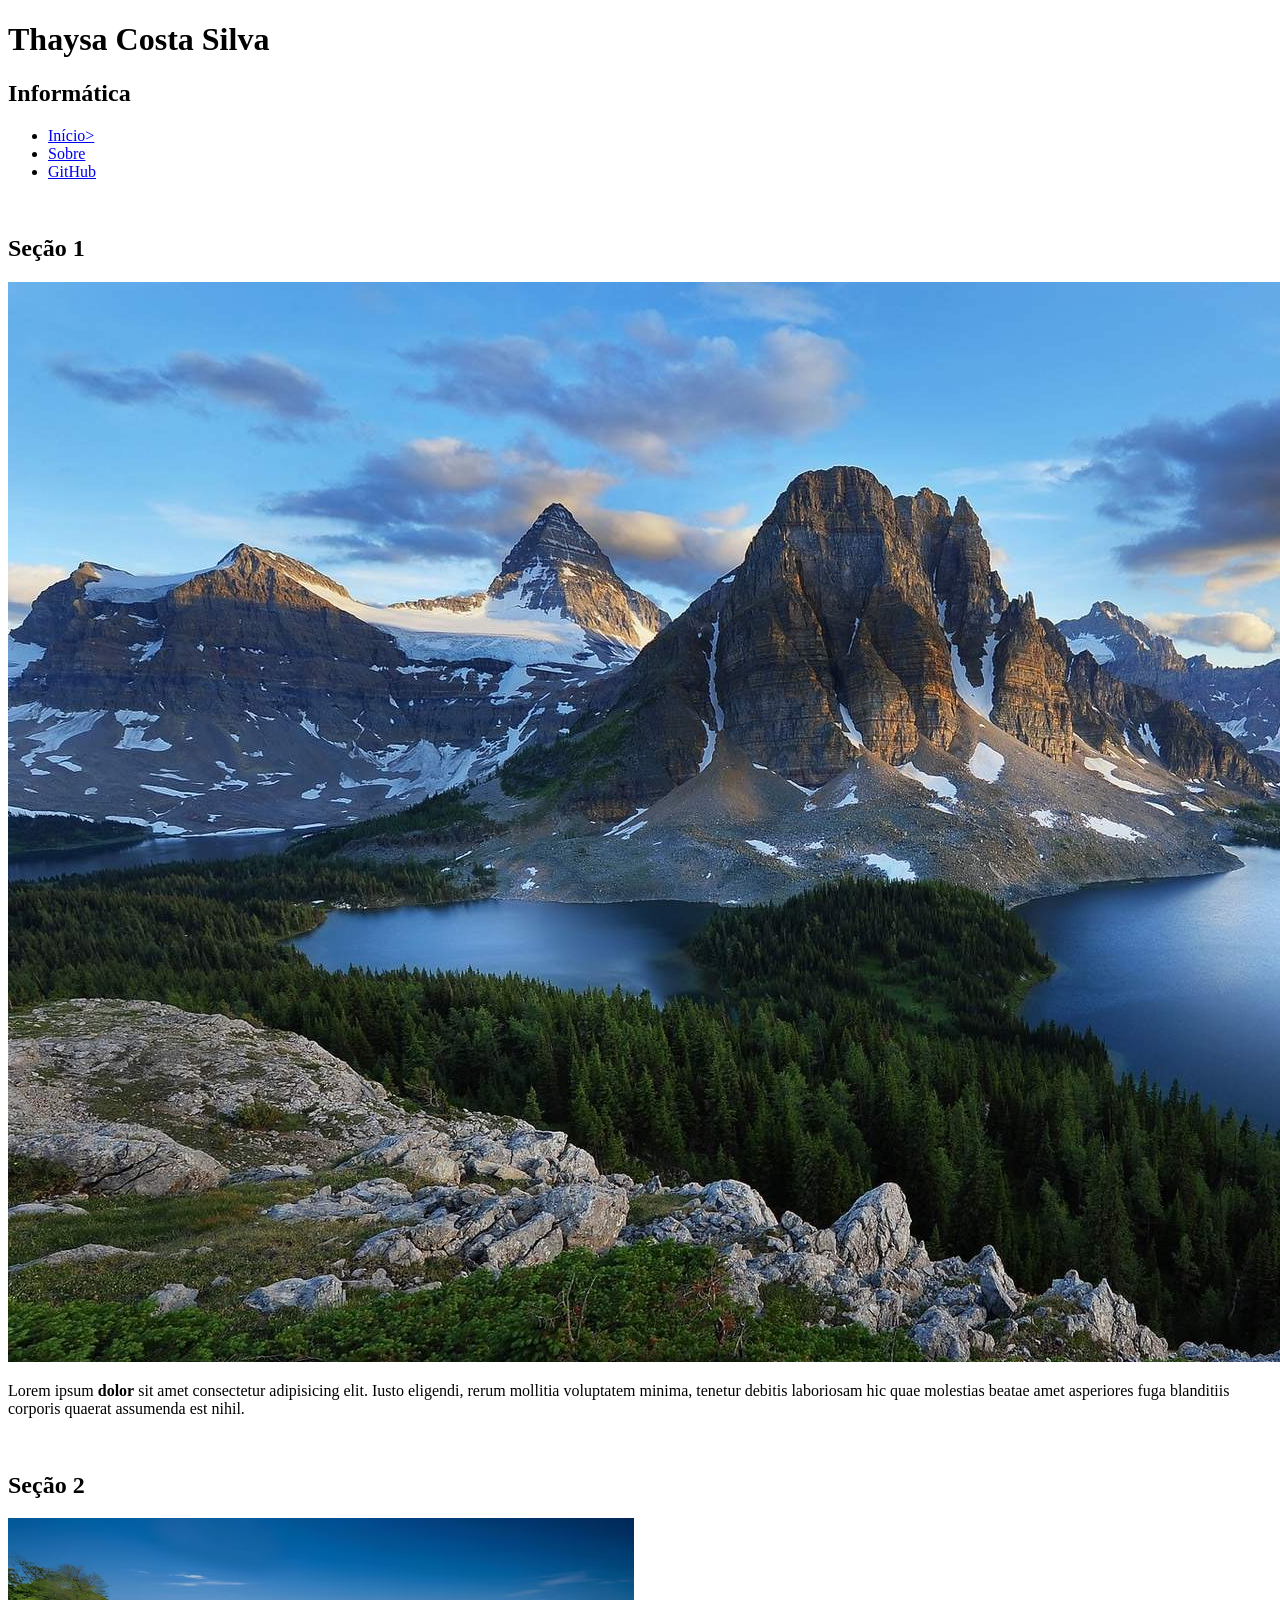
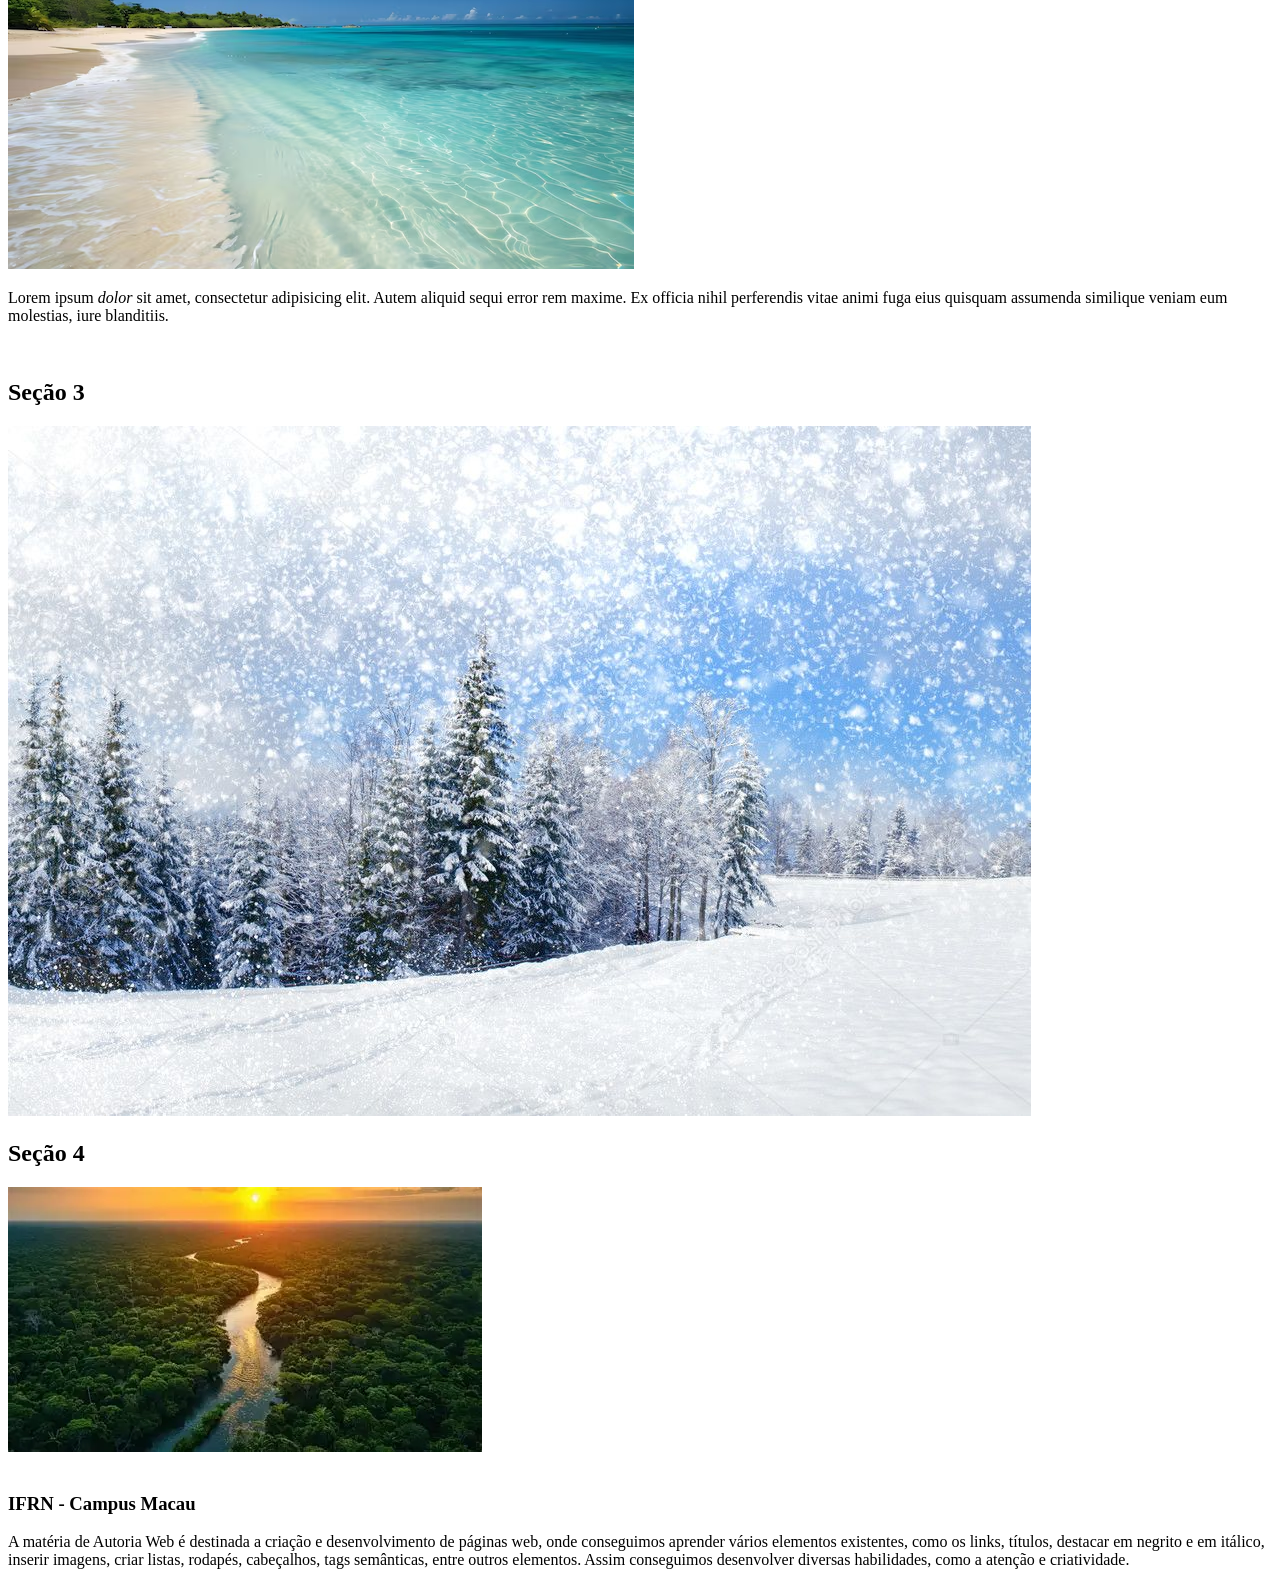
==== desafio1.html @ 4d70b08d "Desafio 1" ====
<!DOCTYPE html>
<html lang="pt-br">
<head>
    <meta charset="UTF-8">
    <meta name="viewport" content="width=device-width, initial-scale=1.0">
    <title>Document</title>
</head>
<body>
    <h1>Thaysa Costa Silva</h1>
    <h2>Informática</h2>


    <nav>
        <ul>
            <li>
                <a href="#">Início></a>
            </li>
            <li>
                <a href="sobre.html">Sobre</a>
            </li>
            <li>
                <a href="http://github.com/Thaysa-cs30/Autoria-Web-2026" target="_blank"
                >GitHub</a></li>
        </ul>
      </nav>
    <header>

    <br />

    <main>

    <section>
      <h2>Seção 1</h2>
        <div>
            <img src="assets/imgs/foto.jpeg" alt="Paisagem da natureza: montanhas e lagos">
        </div>

         <article>
    <p>Lorem ipsum <strong>dolor</strong> sit amet consectetur adipisicing elit. Iusto eligendi, rerum mollitia voluptatem minima, tenetur debitis laboriosam hic quae molestias beatae amet asperiores fuga blanditiis corporis quaerat assumenda est nihil.
    </p>
      </article>
   </section>

   <br />

   <section>
    <h2>Seção 2</h2>
    <img 
    src="assets/imgs/foto2.jpeg" 
    alt="Paisagem da natureza: praia paradisíaca"
    />
    <p>Lorem ipsum <em>dolor</em> sit amet, consectetur adipisicing elit. Autem aliquid sequi error rem maxime. Ex officia nihil perferendis vitae animi fuga eius quisquam assumenda similique veniam eum molestias, iure blanditiis.
    </p>
   </section>

   <br />

   <section>
    <h2>Seção 3</h2>
    <img 
    src="assets/imgs/foto3.jpeg" 
    alt="Paisagem da natureza: floresta no inverno">
   </section>
   
   <section>
    <h2>Seção 4</h2>
    <img 
    src="assets/imgs/foto4.jpeg" 
    alt="Paisagem da natureza: a beleza da floresta amazônica">
   </section>
    <br/> 
    </main>

    <footer>
        <h3>IFRN - Campus Macau</h3>
        <p>A matéria de Autoria Web é destinada a criação e desenvolvimento de páginas web,
           onde conseguimos aprender vários elementos existentes, como os links, títulos,
           destacar em negrito e em itálico, inserir imagens, criar listas, rodapés, cabeçalhos,
           tags semânticas, entre outros elementos. Assim conseguimos desenvolver diversas habilidades,
           como a atenção e criatividade.
        </p>
    </footer>
   
</body>
</html>
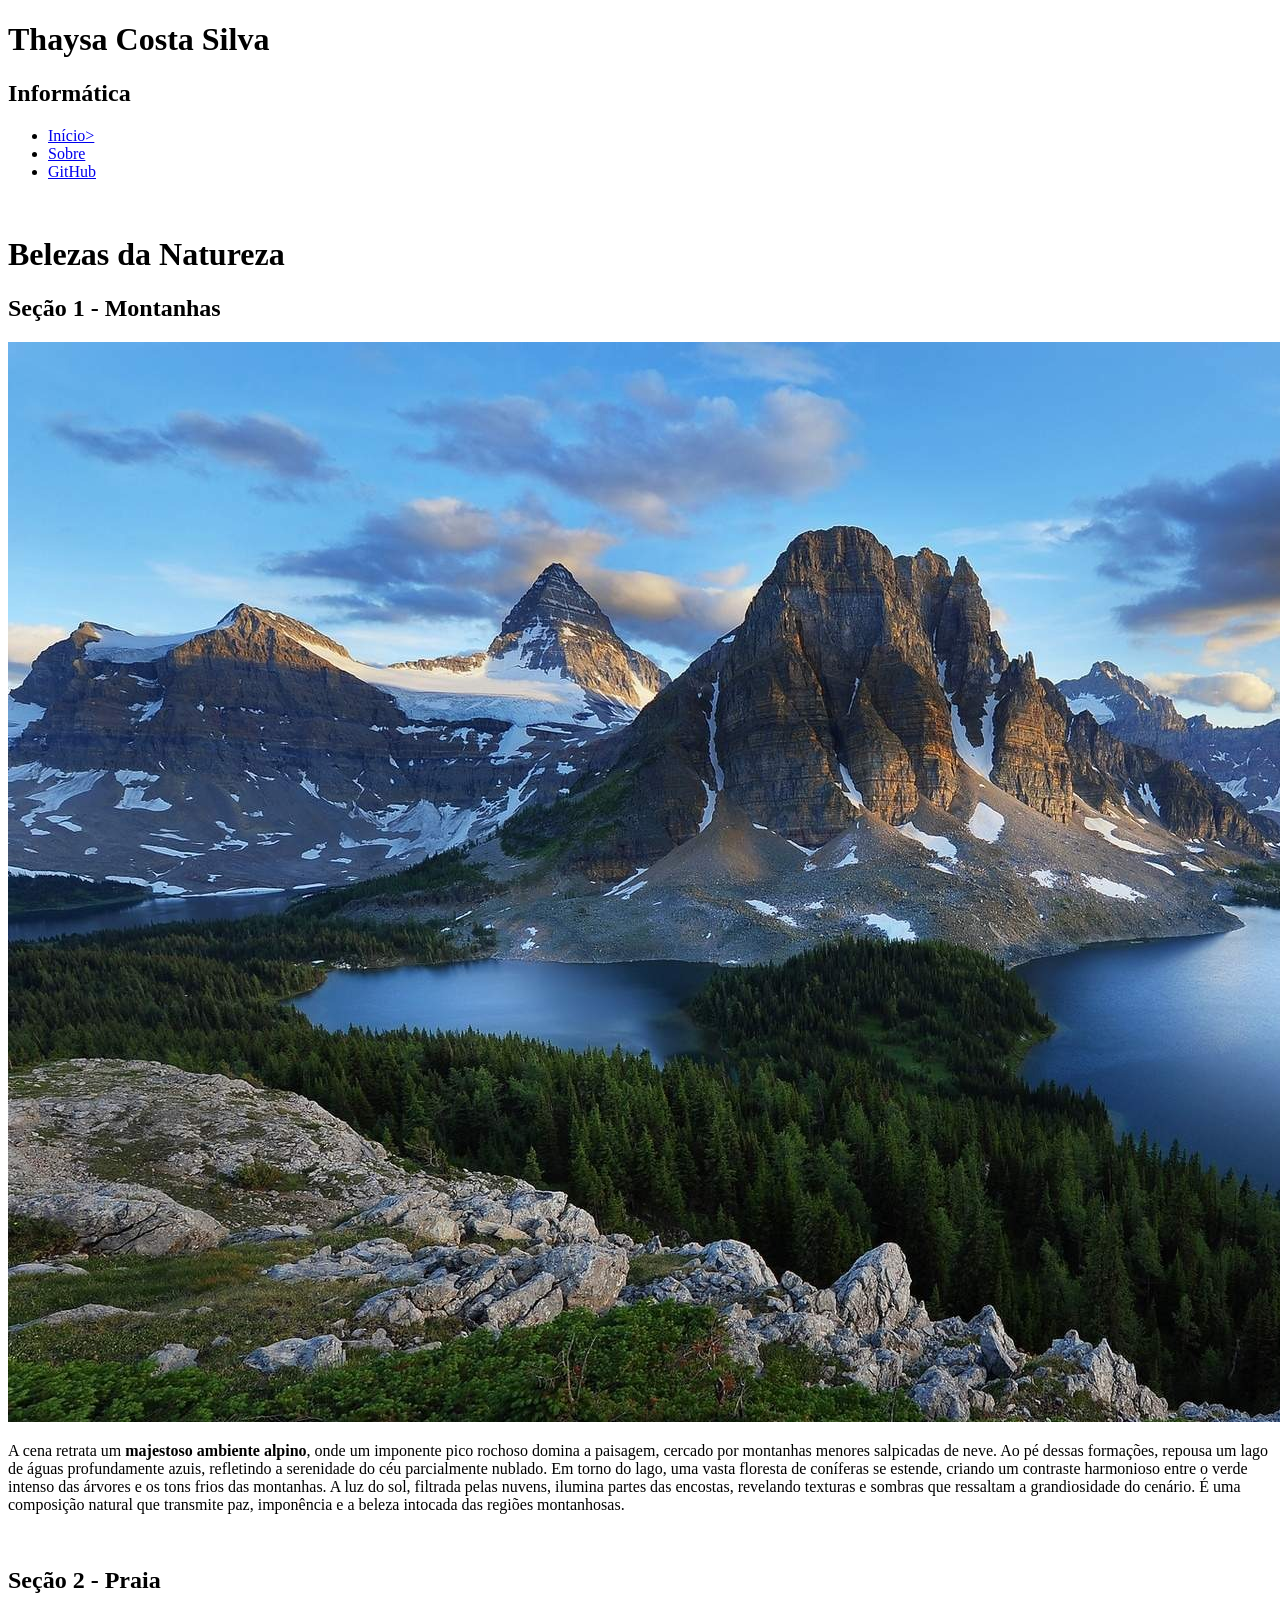
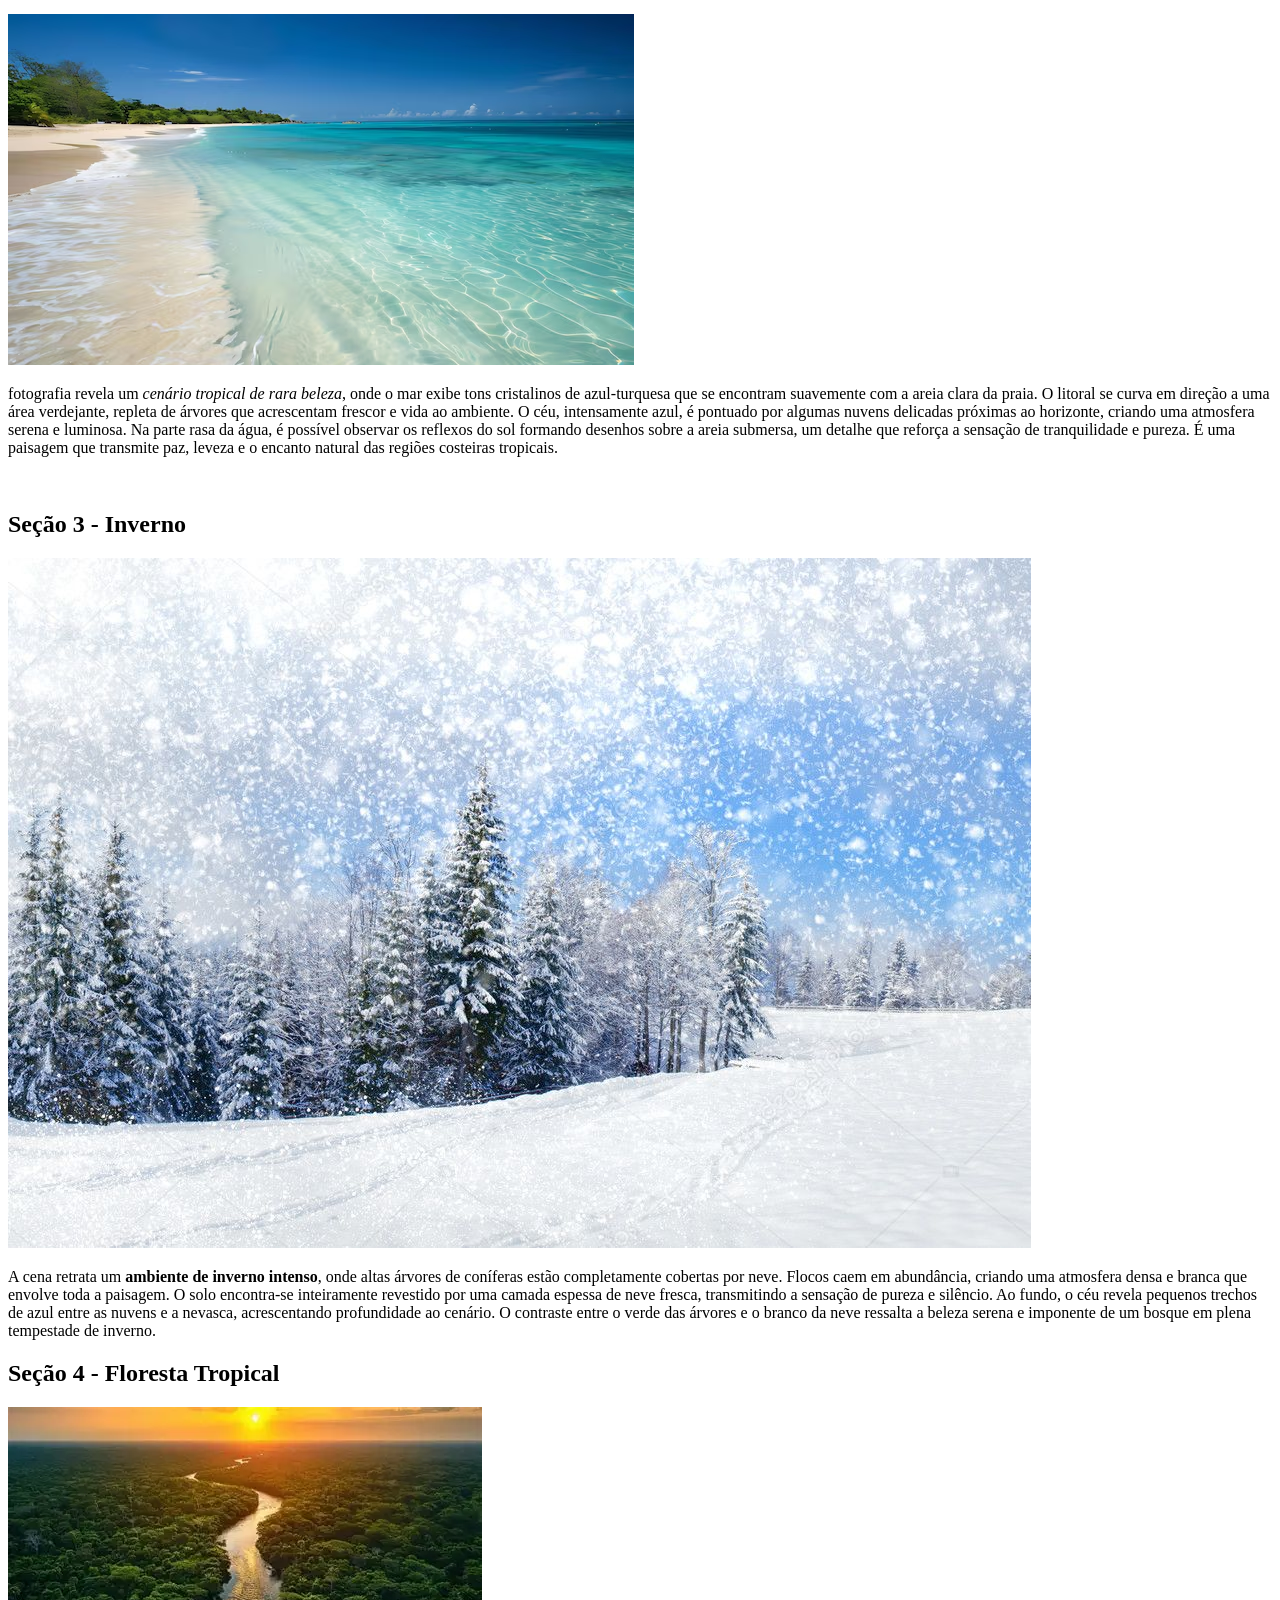
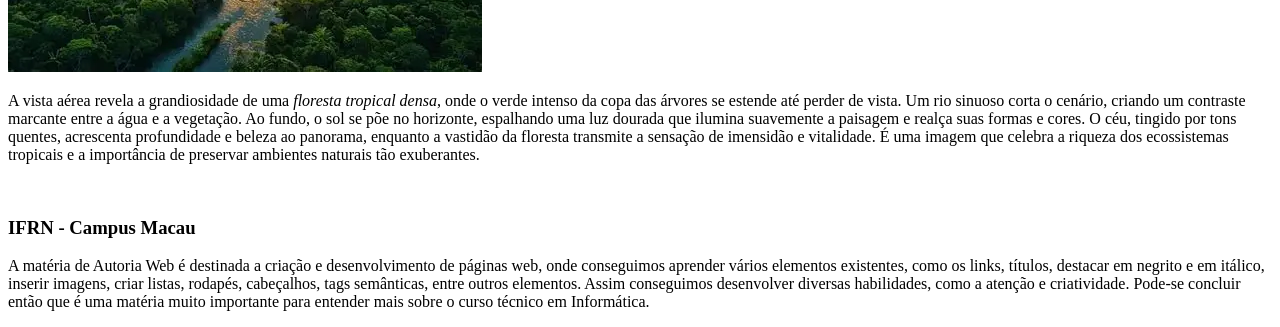
==== commit b7cab252: "desafio1.html" ====
--- a/desafio1.html
+++ b/desafio1.html
@@ -3,12 +3,11 @@
 <head>
     <meta charset="UTF-8">
     <meta name="viewport" content="width=device-width, initial-scale=1.0">
-    <title>Document</title>
+    <title>Belezas da Natureza</title>
 </head>
 <body>
     <h1>Thaysa Costa Silva</h1>
     <h2>Informática</h2>
-
 
     <nav>
         <ul>
@@ -28,15 +27,16 @@
     <br />
 
     <main>
+        <h1>Belezas da Natureza</h1>
 
     <section>
-      <h2>Seção 1</h2>
+      <h2>Seção 1 - Montanhas</h2>
         <div>
-            <img src="assets/imgs/foto.jpeg" alt="Paisagem da natureza: montanhas e lagos">
+            <img src="assets/imgs/foto.jpeg" alt="A cena retrata um majestoso ambiente alpino, onde um imponente pico rochoso domina a paisagem, cercado por montanhas menores salpicadas de neve. Ao pé dessas formações, repousa um lago de águas profundamente azuis, refletindo a serenidade do céu parcialmente nublado. Em torno do lago, uma vasta floresta de coníferas se estende, criando um contraste harmonioso entre o verde intenso das árvores e os tons frios das montanhas. A luz do sol, filtrada pelas nuvens, ilumina partes das encostas, revelando texturas e sombras que ressaltam a grandiosidade do cenário. É uma composição natural que transmite paz, imponência e a beleza intocada das regiões montanhosas.">
         </div>
 
          <article>
-    <p>Lorem ipsum <strong>dolor</strong> sit amet consectetur adipisicing elit. Iusto eligendi, rerum mollitia voluptatem minima, tenetur debitis laboriosam hic quae molestias beatae amet asperiores fuga blanditiis corporis quaerat assumenda est nihil.
+    <p>A cena retrata um <strong>majestoso ambiente alpino</strong>, onde um imponente pico rochoso domina a paisagem, cercado por montanhas menores salpicadas de neve. Ao pé dessas formações, repousa um lago de águas profundamente azuis, refletindo a serenidade do céu parcialmente nublado. Em torno do lago, uma vasta floresta de coníferas se estende, criando um contraste harmonioso entre o verde intenso das árvores e os tons frios das montanhas. A luz do sol, filtrada pelas nuvens, ilumina partes das encostas, revelando texturas e sombras que ressaltam a grandiosidade do cenário. É uma composição natural que transmite paz, imponência e a beleza intocada das regiões montanhosas.
     </p>
       </article>
    </section>
@@ -44,29 +44,33 @@
    <br />
 
    <section>
-    <h2>Seção 2</h2>
+    <h2>Seção 2 - Praia</h2>
     <img 
     src="assets/imgs/foto2.jpeg" 
-    alt="Paisagem da natureza: praia paradisíaca"
+    alt="A fotografia revela um cenário tropical de rara beleza, onde o mar exibe tons cristalinos de azul-turquesa que se encontram suavemente com a areia clara da praia. O litoral se curva em direção a uma área verdejante, repleta de árvores que acrescentam frescor e vida ao ambiente. O céu, intensamente azul, é pontuado por algumas nuvens delicadas próximas ao horizonte, criando uma atmosfera serena e luminosa. Na parte rasa da água, é possível observar os reflexos do sol formando desenhos sobre a areia submersa, um detalhe que reforça a sensação de tranquilidade e pureza. É uma paisagem que transmite paz, leveza e o encanto natural das regiões costeiras tropicais."
     />
-    <p>Lorem ipsum <em>dolor</em> sit amet, consectetur adipisicing elit. Autem aliquid sequi error rem maxime. Ex officia nihil perferendis vitae animi fuga eius quisquam assumenda similique veniam eum molestias, iure blanditiis.
+    <p>  fotografia revela um <em>cenário tropical de rara beleza</em>, onde o mar exibe tons cristalinos de azul-turquesa que se encontram suavemente com a areia clara da praia. O litoral se curva em direção a uma área verdejante, repleta de árvores que acrescentam frescor e vida ao ambiente. O céu, intensamente azul, é pontuado por algumas nuvens delicadas próximas ao horizonte, criando uma atmosfera serena e luminosa. Na parte rasa da água, é possível observar os reflexos do sol formando desenhos sobre a areia submersa, um detalhe que reforça a sensação de tranquilidade e pureza. É uma paisagem que transmite paz, leveza e o encanto natural das regiões costeiras tropicais.
     </p>
    </section>
 
    <br />
 
    <section>
-    <h2>Seção 3</h2>
+    <h2>Seção 3 - Inverno</h2>
     <img 
     src="assets/imgs/foto3.jpeg" 
-    alt="Paisagem da natureza: floresta no inverno">
+    alt="A cena retrata um ambiente de inverno intenso, onde altas árvores de coníferas estão completamente cobertas por neve. Flocos caem em abundância, criando uma atmosfera densa e branca que envolve toda a paisagem. O solo encontra-se inteiramente revestido por uma camada espessa de neve fresca, transmitindo a sensação de pureza e silêncio. Ao fundo, o céu revela pequenos trechos de azul entre as nuvens e a nevasca, acrescentando profundidade ao cenário. O contraste entre o verde das árvores e o branco da neve ressalta a beleza serena e imponente de um bosque em plena tempestade de inverno.">
+    <p>A cena retrata um <strong>ambiente de inverno intenso</strong>, onde altas árvores de coníferas estão completamente cobertas por neve. Flocos caem em abundância, criando uma atmosfera densa e branca que envolve toda a paisagem. O solo encontra-se inteiramente revestido por uma camada espessa de neve fresca, transmitindo a sensação de pureza e silêncio. Ao fundo, o céu revela pequenos trechos de azul entre as nuvens e a nevasca, acrescentando profundidade ao cenário. O contraste entre o verde das árvores e o branco da neve ressalta a beleza serena e imponente de um bosque em plena tempestade de inverno.
+    </p>
    </section>
    
    <section>
-    <h2>Seção 4</h2>
+    <h2>Seção 4 - Floresta Tropical</h2>
     <img 
     src="assets/imgs/foto4.jpeg" 
-    alt="Paisagem da natureza: a beleza da floresta amazônica">
+    alt="A vista aérea revela a grandiosidade de uma floresta tropical densa, onde o verde intenso da copa das árvores se estende até perder de vista. Um rio sinuoso corta o cenário, criando um contraste marcante entre a água e a vegetação. Ao fundo, o sol se põe no horizonte, espalhando uma luz dourada que ilumina suavemente a paisagem e realça suas formas e cores. O céu, tingido por tons quentes, acrescenta profundidade e beleza ao panorama, enquanto a vastidão da floresta transmite a sensação de imensidão e vitalidade. É uma imagem que celebra a riqueza dos ecossistemas tropicais e a importância de preservar ambientes naturais tão exuberantes.">
+    <p>A vista aérea revela a grandiosidade de uma <em>floresta tropical densa</em>, onde o verde intenso da copa das árvores se estende até perder de vista. Um rio sinuoso corta o cenário, criando um contraste marcante entre a água e a vegetação. Ao fundo, o sol se põe no horizonte, espalhando uma luz dourada que ilumina suavemente a paisagem e realça suas formas e cores. O céu, tingido por tons quentes, acrescenta profundidade e beleza ao panorama, enquanto a vastidão da floresta transmite a sensação de imensidão e vitalidade. É uma imagem que celebra a riqueza dos ecossistemas tropicais e a importância de preservar ambientes naturais tão exuberantes.
+    </p>
    </section>
     <br/> 
     </main>
@@ -77,7 +81,7 @@
            onde conseguimos aprender vários elementos existentes, como os links, títulos,
            destacar em negrito e em itálico, inserir imagens, criar listas, rodapés, cabeçalhos,
            tags semânticas, entre outros elementos. Assim conseguimos desenvolver diversas habilidades,
-           como a atenção e criatividade.
+           como a atenção e criatividade. Pode-se concluir então que é uma matéria muito importante para entender mais sobre o curso técnico em Informática.
         </p>
     </footer>
    
